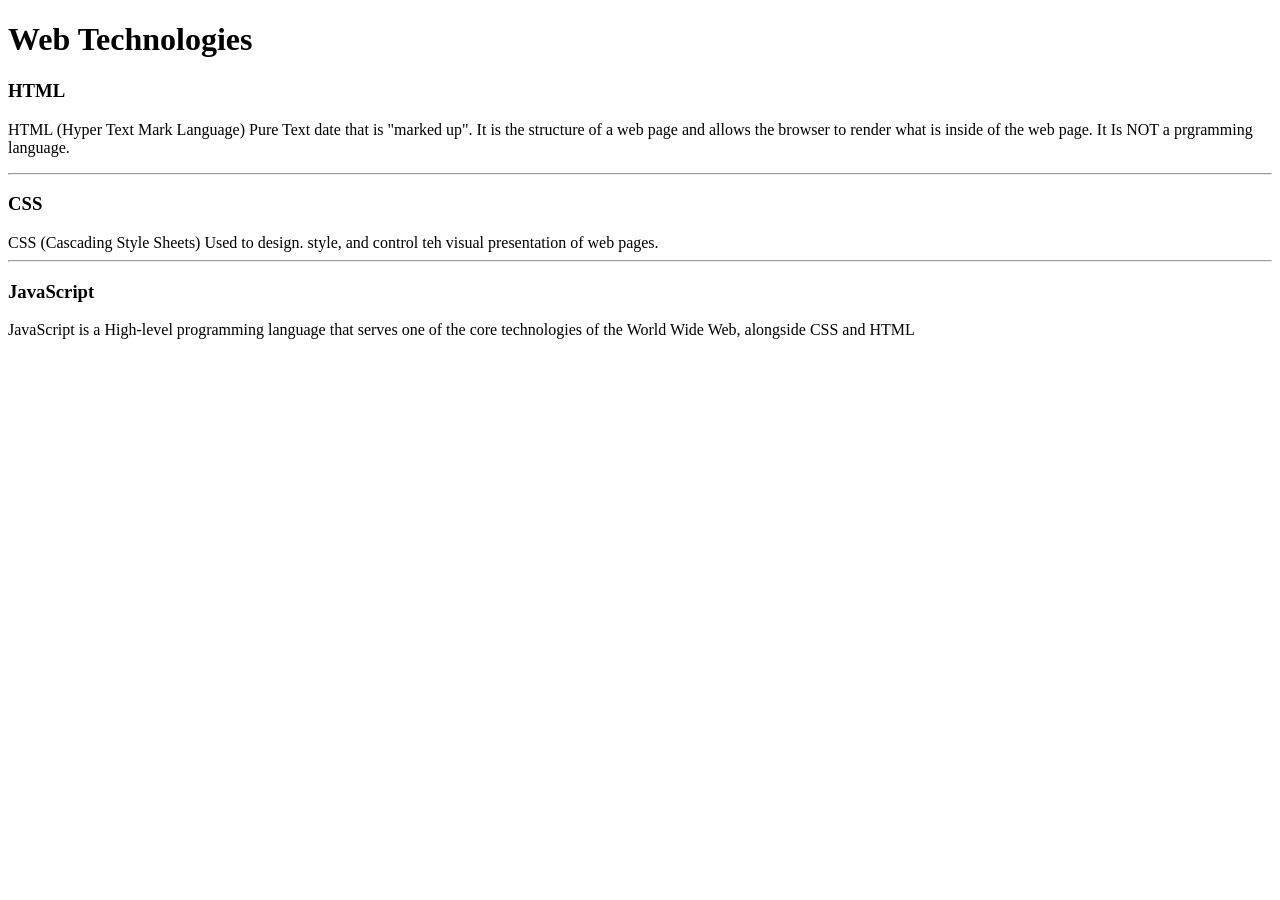
==== WebDev_Unit1 (1)/WDLesson1_1Practical/index.html @ fe9105e6 "Anything" ====
<!DOCTYPE html>
<!-- Lesson 1:How do we display text on a web page?
     Resources 
      https://www.w3schools.com/html/html_intro.asp
      https://www.w3schools.com/tags/tag_hr.asp
      https://www.w3schools.com/tags/tag_hn.asp
      https://www.w3schools.com/tags/tag_p.asp
-->

<html>
  <head>
    <!-- Challenge 1: Change the title of the page to Web Technologies -->
    <title>Web Technologies</title>
  </head>
    <h1>Web Technologies</h1>
  <body>
    <h3>HTML</h3>
    <p> HTML (Hyper Text Mark Language) Pure Text date that is "marked up". It is the structure of a web page and allows the browser to render what is inside of the web page. It Is NOT a prgramming language.</p>
    <hr>
    <h3> CSS</h3>
    <pr> CSS (Cascading Style Sheets) Used to design. style, and control teh visual presentation of web pages.</pr>
    <hr>
    <h3>JavaScript</h3>
    <p>JavaScript is a High-level programming language that serves one of the core technologies of the World Wide Web, alongside CSS and HTML<p>
    <!-- Challenge 2: Create a heading, h1 for Web Technologies -->
    
    
    <!-- Challenge 3: Create a heading, h3 for HTML -->

    <!-- Challenge 4: Create a paragraph explaining what is HTML. At least 3 sentences. -->
    
    <!-- Challenge 4a: Insert a horizontal rule, hr -->

    
    <!-- Challenge 5: Create a heading, h3 for CSS -->
    
    <!-- Challenge 6: Create a paragraph explaining what is CSS.  At least 3 sentences. -->
    
    <!-- Challenge 6a: Insert a horizontal rule, hr -->
    
    <!-- Challenge 7: Create a heading, h3 for JavaScript -->
    
    <!-- Challenge 8: Create a paragraph explaining what is JavaScript.  At least 3 sentences. -->
    
    <!-- Challenge 8a: Insert a horizontal rule, hr -->
    
    
    <!-- Challenge Bonus: Similar to the concepts above add one more web technology using a heading and paragraph.  Here are some suggestions of concepts: JQuery, Bootstrap, AFrame -->
  </body>
</html>
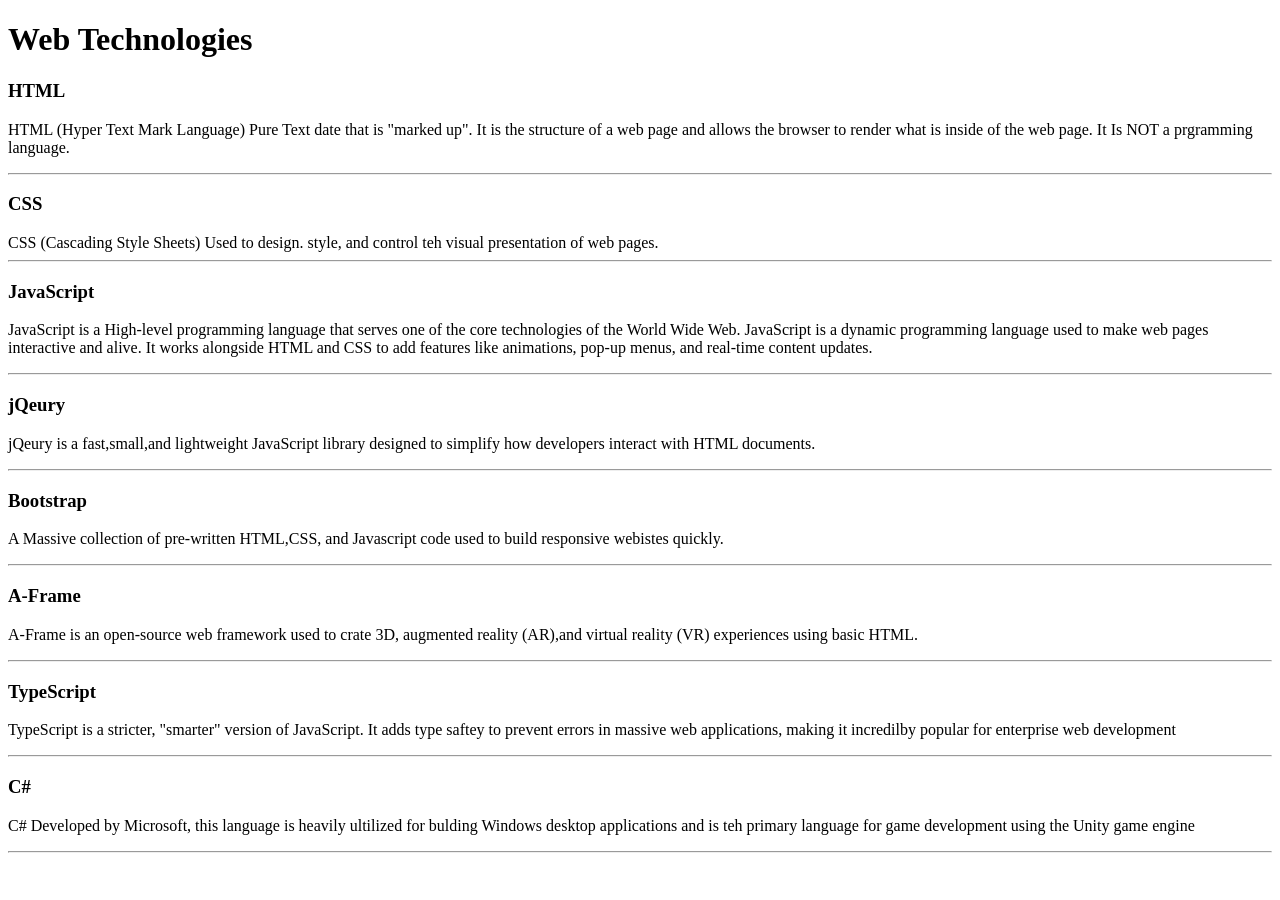
==== commit 31916460: "Anything" ====
--- a/WebDev_Unit1 (1)/WDLesson1_1Practical/index.html
+++ b/WebDev_Unit1 (1)/WDLesson1_1Practical/index.html
@@ -12,39 +12,43 @@
     <!-- Challenge 1: Change the title of the page to Web Technologies -->
     <title>Web Technologies</title>
   </head>
+  <!-- Challenge 2: Create a heading, h1 for Web Technologies -->
     <h1>Web Technologies</h1>
   <body>
+   <!-- Challenge 3: Create a heading, h3 for HTML -->
+
     <h3>HTML</h3>
+    <!-- Challenge 4: Create a paragraph explaining what is HTML. At least 3 sentences. -->
     <p> HTML (Hyper Text Mark Language) Pure Text date that is "marked up". It is the structure of a web page and allows the browser to render what is inside of the web page. It Is NOT a prgramming language.</p>
+    <!-- Challenge 4a: Insert a horizontal rule, hr -->
     <hr>
+    <!-- Challenge 5: Create a heading, h3 for CSS -->
     <h3> CSS</h3>
+    <!-- Challenge 6: Create a paragraph explaining what is CSS.  At least 3 sentences. -->
     <pr> CSS (Cascading Style Sheets) Used to design. style, and control teh visual presentation of web pages.</pr>
+    <!-- Challenge 6a: Insert a horizontal rule, hr -->
     <hr>
+    <!-- Challenge 7: Create a heading, h3 for JavaScript -->
     <h3>JavaScript</h3>
-    <p>JavaScript is a High-level programming language that serves one of the core technologies of the World Wide Web, alongside CSS and HTML<p>
-    <!-- Challenge 2: Create a heading, h1 for Web Technologies -->
-    
-    
-    <!-- Challenge 3: Create a heading, h3 for HTML -->
-
-    <!-- Challenge 4: Create a paragraph explaining what is HTML. At least 3 sentences. -->
-    
-    <!-- Challenge 4a: Insert a horizontal rule, hr -->
-
-    
-    <!-- Challenge 5: Create a heading, h3 for CSS -->
-    
-    <!-- Challenge 6: Create a paragraph explaining what is CSS.  At least 3 sentences. -->
-    
-    <!-- Challenge 6a: Insert a horizontal rule, hr -->
-    
-    <!-- Challenge 7: Create a heading, h3 for JavaScript -->
-    
     <!-- Challenge 8: Create a paragraph explaining what is JavaScript.  At least 3 sentences. -->
-    
+    <p>JavaScript is a High-level programming language that serves one of the core technologies of the World Wide Web. JavaScript is a dynamic programming language used to make web pages interactive and alive. It works alongside HTML and CSS to add features like animations, pop-up menus, and real-time content updates.<p>
     <!-- Challenge 8a: Insert a horizontal rule, hr -->
-    
-    
+    <hr>
     <!-- Challenge Bonus: Similar to the concepts above add one more web technology using a heading and paragraph.  Here are some suggestions of concepts: JQuery, Bootstrap, AFrame -->
+     <h3>jQeury</h3>
+     <p>jQeury is a fast,small,and lightweight JavaScript library designed to simplify how developers interact with HTML documents.</p>
+     <hr>
+     <h3>Bootstrap</h3>
+     <p>A Massive collection of pre-written HTML,CSS, and Javascript code used to build responsive webistes quickly.</p>
+     <hr>
+     <h3>A-Frame</h3>
+     <p> A-Frame is an open-source web framework used to crate 3D, augmented reality (AR),and virtual reality (VR) experiences using basic HTML.</p>
+     <hr>
+     <h3>TypeScript</h3>
+     <p> TypeScript is a stricter, "smarter" version of JavaScript. It adds type saftey to prevent errors in massive web applications, making it incredilby popular for enterprise web development</p>
+     <hr>
+     <h3>C#</h3>
+     <p> C# Developed by Microsoft, this language is heavily ultilized for bulding Windows desktop applications and is teh primary language for game development using the Unity game engine</p>
+     <hr>
   </body>
 </html>
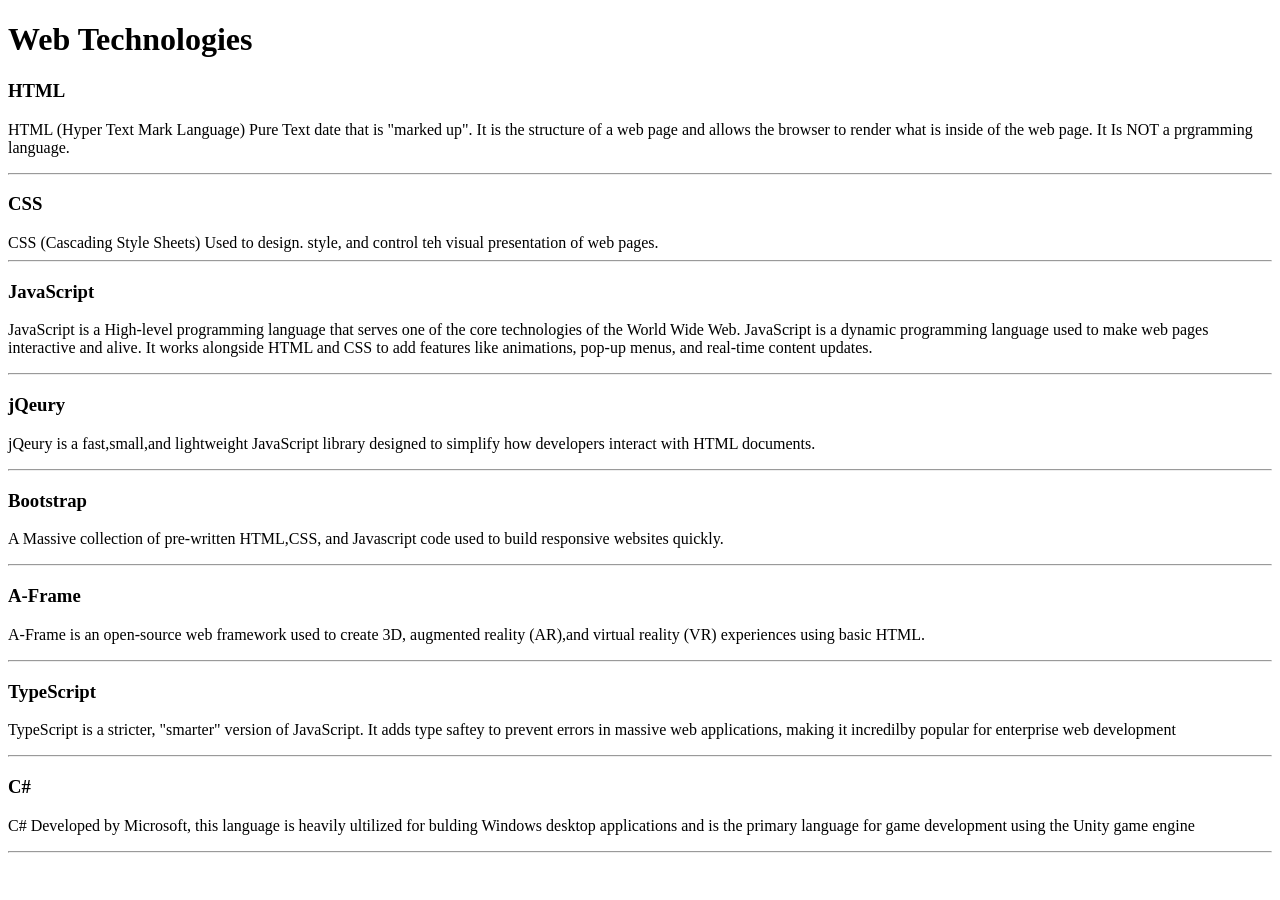
==== commit ba10e18a: "Anything" ====
--- a/WebDev_Unit1 (1)/WDLesson1_1Practical/index.html
+++ b/WebDev_Unit1 (1)/WDLesson1_1Practical/index.html
@@ -31,7 +31,7 @@
     <!-- Challenge 7: Create a heading, h3 for JavaScript -->
     <h3>JavaScript</h3>
     <!-- Challenge 8: Create a paragraph explaining what is JavaScript.  At least 3 sentences. -->
-    <p>JavaScript is a High-level programming language that serves one of the core technologies of the World Wide Web. JavaScript is a dynamic programming language used to make web pages interactive and alive. It works alongside HTML and CSS to add features like animations, pop-up menus, and real-time content updates.<p>
+    <p>JavaScript is a High-level programming language that serves one of the core technologies of the World Wide Web. JavaScript is a dynamic programming language used to make web pages interactive and alive. It works alongside HTML and CSS to add features like animations, pop-up menus, and real-time content updates.</p>
     <!-- Challenge 8a: Insert a horizontal rule, hr -->
     <hr>
     <!-- Challenge Bonus: Similar to the concepts above add one more web technology using a heading and paragraph.  Here are some suggestions of concepts: JQuery, Bootstrap, AFrame -->
@@ -39,16 +39,16 @@
      <p>jQeury is a fast,small,and lightweight JavaScript library designed to simplify how developers interact with HTML documents.</p>
      <hr>
      <h3>Bootstrap</h3>
-     <p>A Massive collection of pre-written HTML,CSS, and Javascript code used to build responsive webistes quickly.</p>
+     <p>A Massive collection of pre-written HTML,CSS, and Javascript code used to build responsive websites quickly.</p>
      <hr>
      <h3>A-Frame</h3>
-     <p> A-Frame is an open-source web framework used to crate 3D, augmented reality (AR),and virtual reality (VR) experiences using basic HTML.</p>
+     <p> A-Frame is an open-source web framework used to create 3D, augmented reality (AR),and virtual reality (VR) experiences using basic HTML.</p>
      <hr>
      <h3>TypeScript</h3>
      <p> TypeScript is a stricter, "smarter" version of JavaScript. It adds type saftey to prevent errors in massive web applications, making it incredilby popular for enterprise web development</p>
      <hr>
      <h3>C#</h3>
-     <p> C# Developed by Microsoft, this language is heavily ultilized for bulding Windows desktop applications and is teh primary language for game development using the Unity game engine</p>
+     <p> C# Developed by Microsoft, this language is heavily ultilized for bulding Windows desktop applications and is the primary language for game development using the Unity game engine</p>
      <hr>
   </body>
 </html>
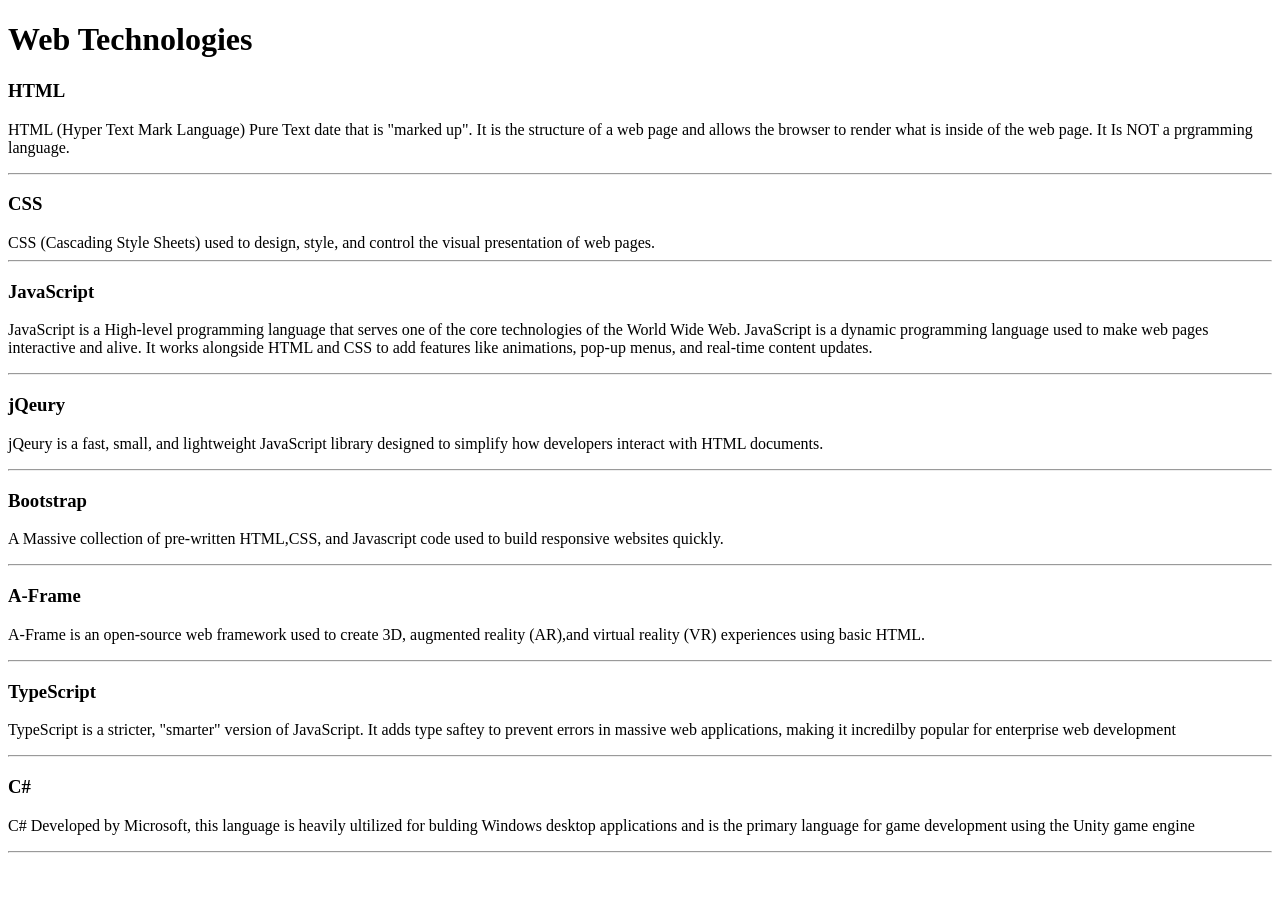
==== commit 8c3e1dcc: "Anything" ====
--- a/WebDev_Unit1 (1)/WDLesson1_1Practical/index.html
+++ b/WebDev_Unit1 (1)/WDLesson1_1Practical/index.html
@@ -25,7 +25,7 @@
     <!-- Challenge 5: Create a heading, h3 for CSS -->
     <h3> CSS</h3>
     <!-- Challenge 6: Create a paragraph explaining what is CSS.  At least 3 sentences. -->
-    <pr> CSS (Cascading Style Sheets) Used to design. style, and control teh visual presentation of web pages.</pr>
+    <pr> CSS (Cascading Style Sheets) used to design, style, and control the visual presentation of web pages.</pr>
     <!-- Challenge 6a: Insert a horizontal rule, hr -->
     <hr>
     <!-- Challenge 7: Create a heading, h3 for JavaScript -->
@@ -36,7 +36,7 @@
     <hr>
     <!-- Challenge Bonus: Similar to the concepts above add one more web technology using a heading and paragraph.  Here are some suggestions of concepts: JQuery, Bootstrap, AFrame -->
      <h3>jQeury</h3>
-     <p>jQeury is a fast,small,and lightweight JavaScript library designed to simplify how developers interact with HTML documents.</p>
+     <p>jQeury is a fast, small, and lightweight JavaScript library designed to simplify how developers interact with HTML documents.</p>
      <hr>
      <h3>Bootstrap</h3>
      <p>A Massive collection of pre-written HTML,CSS, and Javascript code used to build responsive websites quickly.</p>
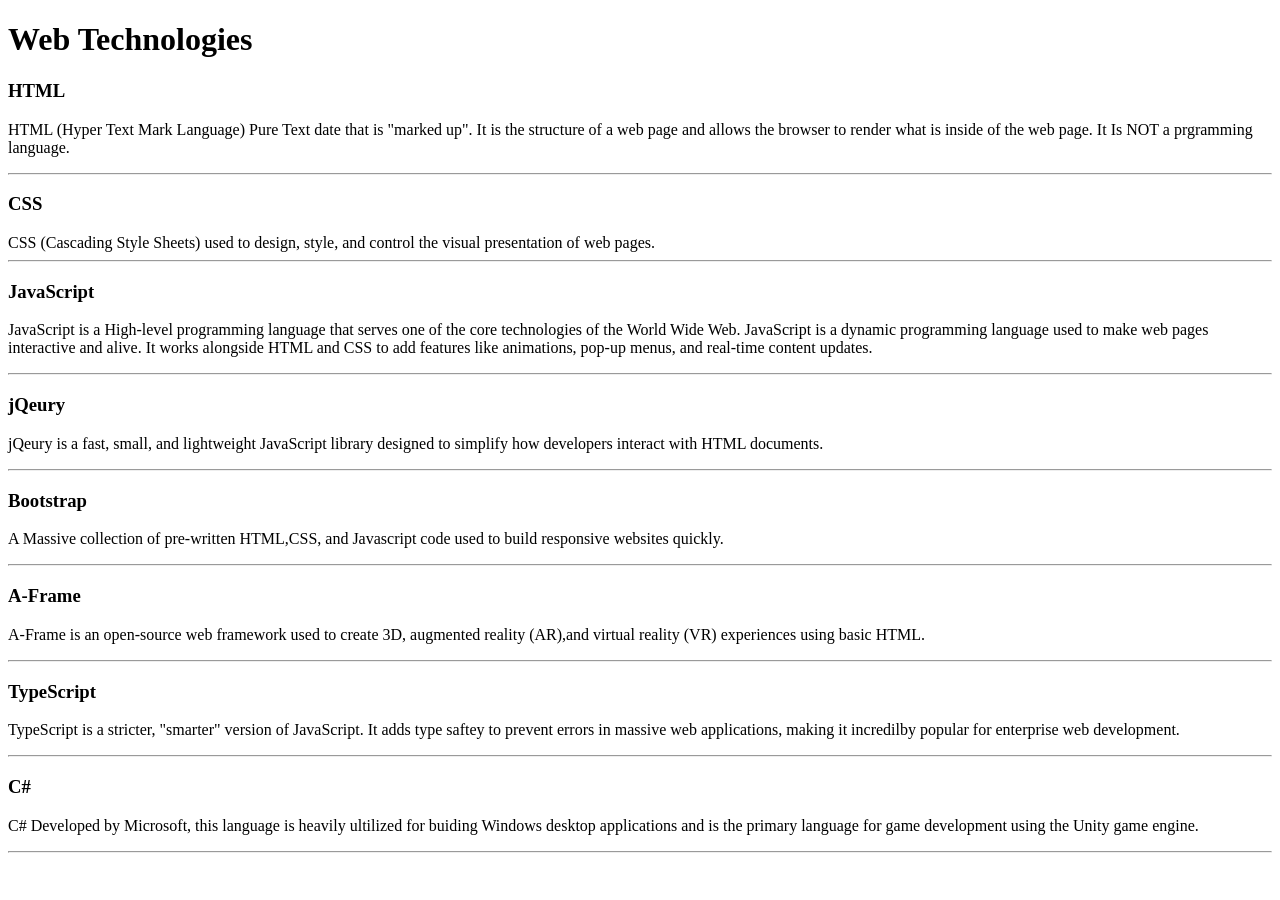
==== commit 484d8b7c: "9/30/26 1:44pm" ====
--- a/WebDev_Unit1 (1)/WDLesson1_1Practical/index.html
+++ b/WebDev_Unit1 (1)/WDLesson1_1Practical/index.html
@@ -45,10 +45,10 @@
      <p> A-Frame is an open-source web framework used to create 3D, augmented reality (AR),and virtual reality (VR) experiences using basic HTML.</p>
      <hr>
      <h3>TypeScript</h3>
-     <p> TypeScript is a stricter, "smarter" version of JavaScript. It adds type saftey to prevent errors in massive web applications, making it incredilby popular for enterprise web development</p>
+     <p> TypeScript is a stricter, "smarter" version of JavaScript. It adds type saftey to prevent errors in massive web applications, making it incredilby popular for enterprise web development.</p>
      <hr>
      <h3>C#</h3>
-     <p> C# Developed by Microsoft, this language is heavily ultilized for bulding Windows desktop applications and is the primary language for game development using the Unity game engine</p>
+     <p> C# Developed by Microsoft, this language is heavily ultilized for buiding Windows desktop applications and is the primary language for game development using the Unity game engine.</p>
      <hr>
   </body>
 </html>
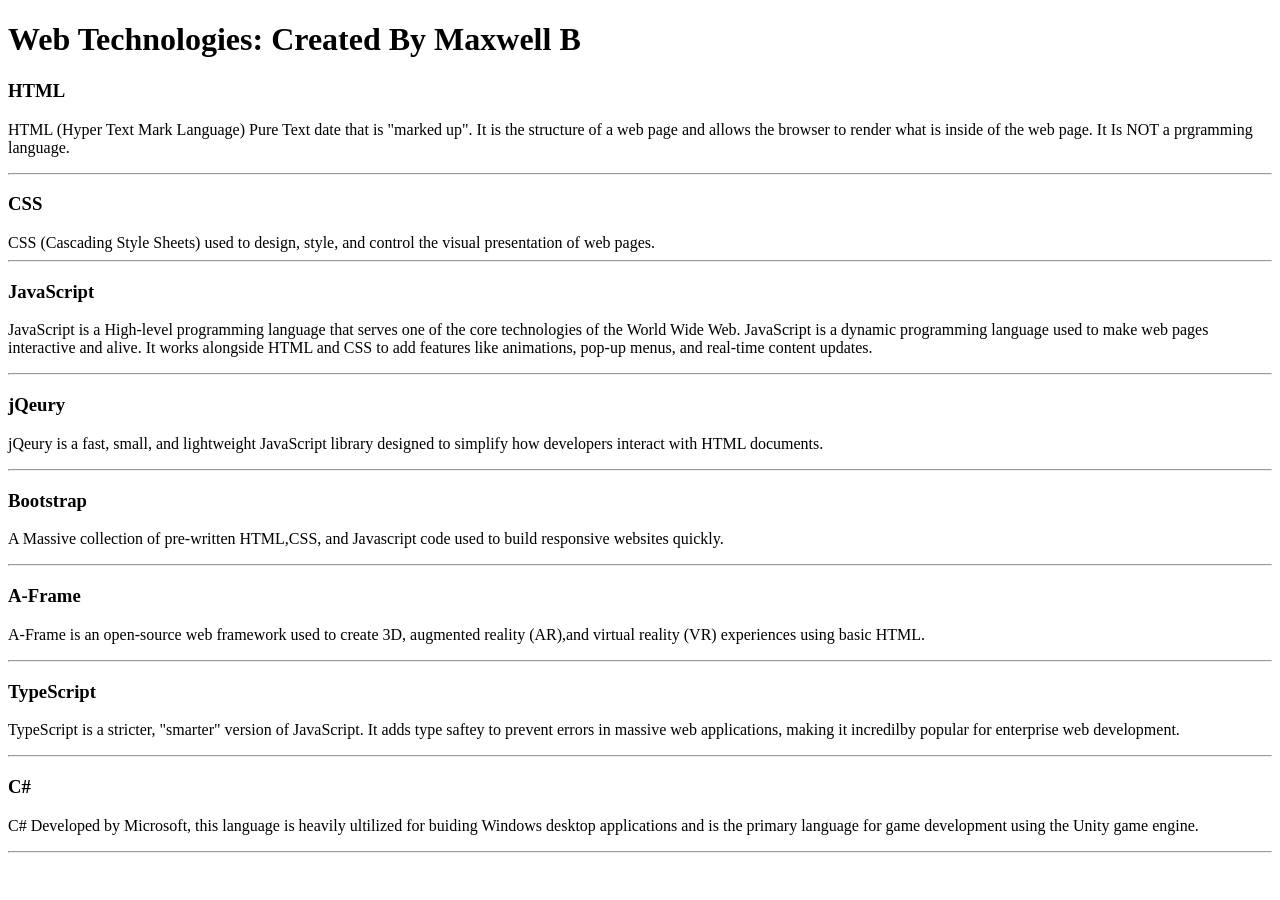
==== commit 726299ab: "9/30 1:48pm" ====
--- a/WebDev_Unit1 (1)/WDLesson1_1Practical/index.html
+++ b/WebDev_Unit1 (1)/WDLesson1_1Practical/index.html
@@ -13,7 +13,7 @@
     <title>Web Technologies</title>
   </head>
   <!-- Challenge 2: Create a heading, h1 for Web Technologies -->
-    <h1>Web Technologies</h1>
+    <h1>Web Technologies: Created By Maxwell B</h1>
   <body>
    <!-- Challenge 3: Create a heading, h3 for HTML -->
 
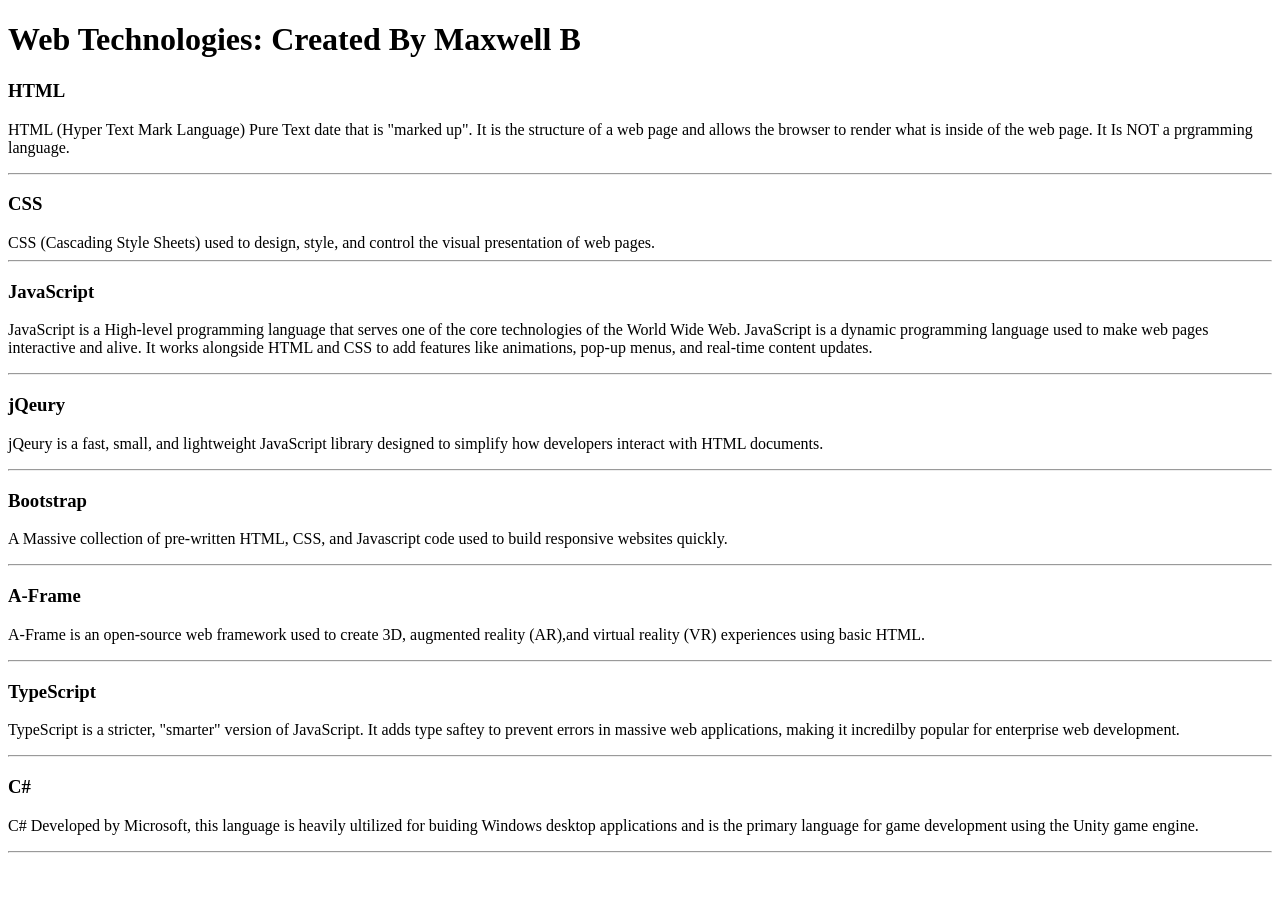
==== commit 915778c2: "Anything" ====
--- a/WebDev_Unit1 (1)/WDLesson1_1Practical/index.html
+++ b/WebDev_Unit1 (1)/WDLesson1_1Practical/index.html
@@ -39,7 +39,7 @@
      <p>jQeury is a fast, small, and lightweight JavaScript library designed to simplify how developers interact with HTML documents.</p>
      <hr>
      <h3>Bootstrap</h3>
-     <p>A Massive collection of pre-written HTML,CSS, and Javascript code used to build responsive websites quickly.</p>
+     <p>A Massive collection of pre-written HTML, CSS, and Javascript code used to build responsive websites quickly.</p>
      <hr>
      <h3>A-Frame</h3>
      <p> A-Frame is an open-source web framework used to create 3D, augmented reality (AR),and virtual reality (VR) experiences using basic HTML.</p>
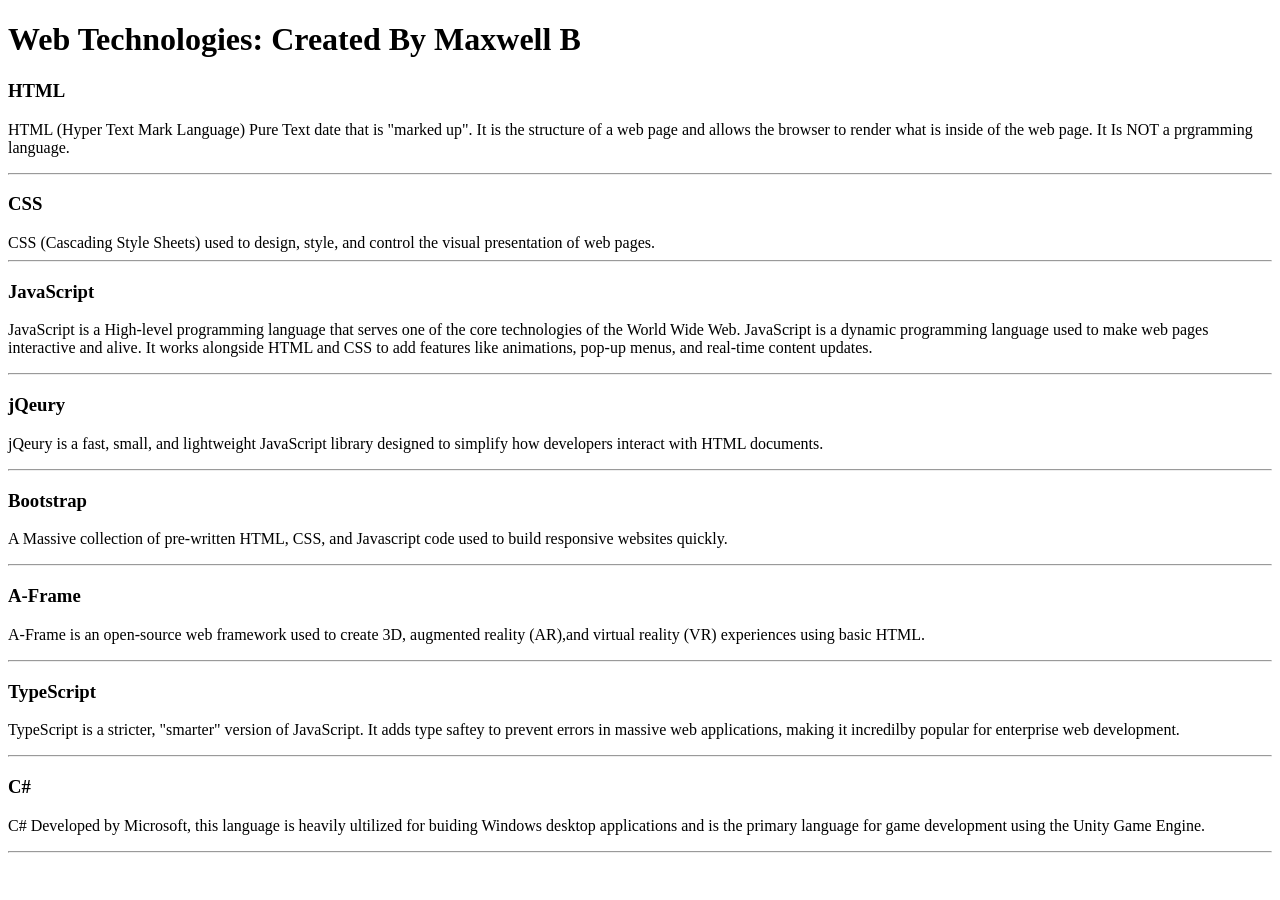
==== commit bb566510: "Anything" ====
--- a/WebDev_Unit1 (1)/WDLesson1_1Practical/index.html
+++ b/WebDev_Unit1 (1)/WDLesson1_1Practical/index.html
@@ -48,7 +48,7 @@
      <p> TypeScript is a stricter, "smarter" version of JavaScript. It adds type saftey to prevent errors in massive web applications, making it incredilby popular for enterprise web development.</p>
      <hr>
      <h3>C#</h3>
-     <p> C# Developed by Microsoft, this language is heavily ultilized for buiding Windows desktop applications and is the primary language for game development using the Unity game engine.</p>
+     <p> C# Developed by Microsoft, this language is heavily ultilized for buiding Windows desktop applications and is the primary language for game development using the Unity Game Engine.</p>
      <hr>
   </body>
 </html>
